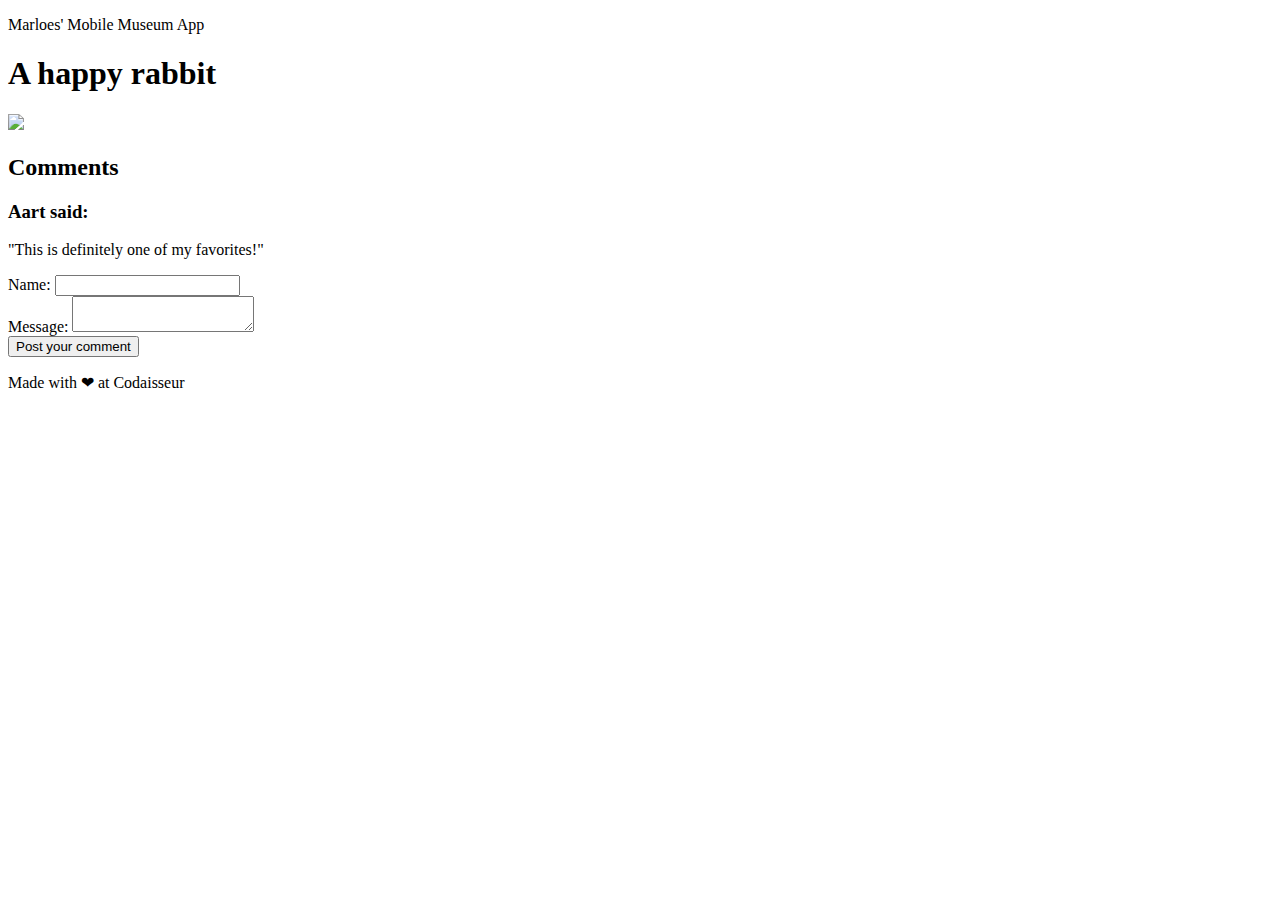
==== pages/detail-page.html @ 1f2042ce "Add detail-page" ====
<!DOCTYPE html>
<html>
    <head>
            <meta charset="utf-8">
            <meta http-equiv="X-UA-Compatible" content="IE=edge">
            <title>A happy rabbit</title>
            <meta name="viewport" content="width=device-width, initial-scale=1">
            <link rel="stylesheet" type="text/css" media="screen" href="page.css">
            <script src="nl-SK-A-180.js"></script>
    </head>
    <main>
            <section id="content"><p>Marloes' Mobile Museum App</p><h1>A happy rabbit</h1><img src="https://render.fineartamerica.com/images/rendered/medium/print/images/artworkimages/medium/1/forest-bunny-marion-rose.jpg"></section>
        
            <section id="comments">
              <h2>Comments</h2>
              
              <section class="comment">
                <h3>Aart said:</h3>
                <p>"This is definitely one of my favorites!"</p>
              </section>
            </section>
        
            <form onsubmit="submitComment(); return false">
              <div class="formSection">
                <label for="name">Name:</label>
                <input type="text" id="name">
              </div>
              <div class="formSection">
                <label for="msg">Message:</label>
                <textarea id="msg"></textarea>
              </div>
              <div class="button">
                <button type="default">Post your comment</button>
              </div>
            </form>
          </main>
          <footer>
                <p>Made with ❤ at Codaisseur</p>
              </footer>


</html>
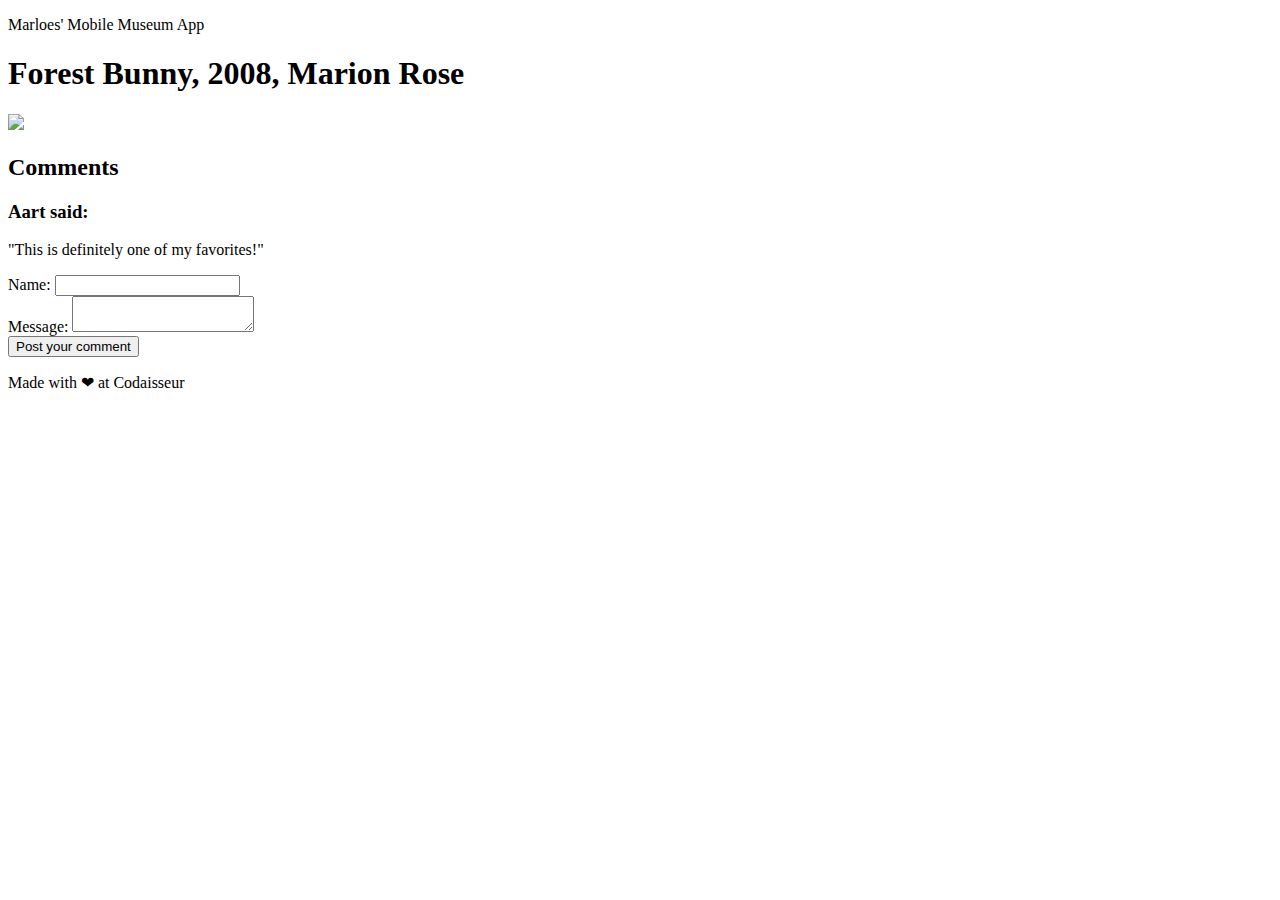
==== commit 1d90ffcb: "Style main ssection and text" ====
--- a/pages/detail-page.html
+++ b/pages/detail-page.html
@@ -3,13 +3,13 @@
     <head>
             <meta charset="utf-8">
             <meta http-equiv="X-UA-Compatible" content="IE=edge">
-            <title>A happy rabbit</title>
+            <title>Forest Bunny</title>
             <meta name="viewport" content="width=device-width, initial-scale=1">
             <link rel="stylesheet" type="text/css" media="screen" href="page.css">
             <script src="nl-SK-A-180.js"></script>
     </head>
     <main>
-            <section id="content"><p>Marloes' Mobile Museum App</p><h1>A happy rabbit</h1><img src="https://render.fineartamerica.com/images/rendered/medium/print/images/artworkimages/medium/1/forest-bunny-marion-rose.jpg"></section>
+            <section id="content"><p>Marloes' Mobile Museum App</p><h1>Forest Bunny, 2008, Marion Rose</h1><img src="https://render.fineartamerica.com/images/rendered/medium/print/images/artworkimages/medium/1/forest-bunny-marion-rose.jpg"></section>
         
             <section id="comments">
               <h2>Comments</h2>
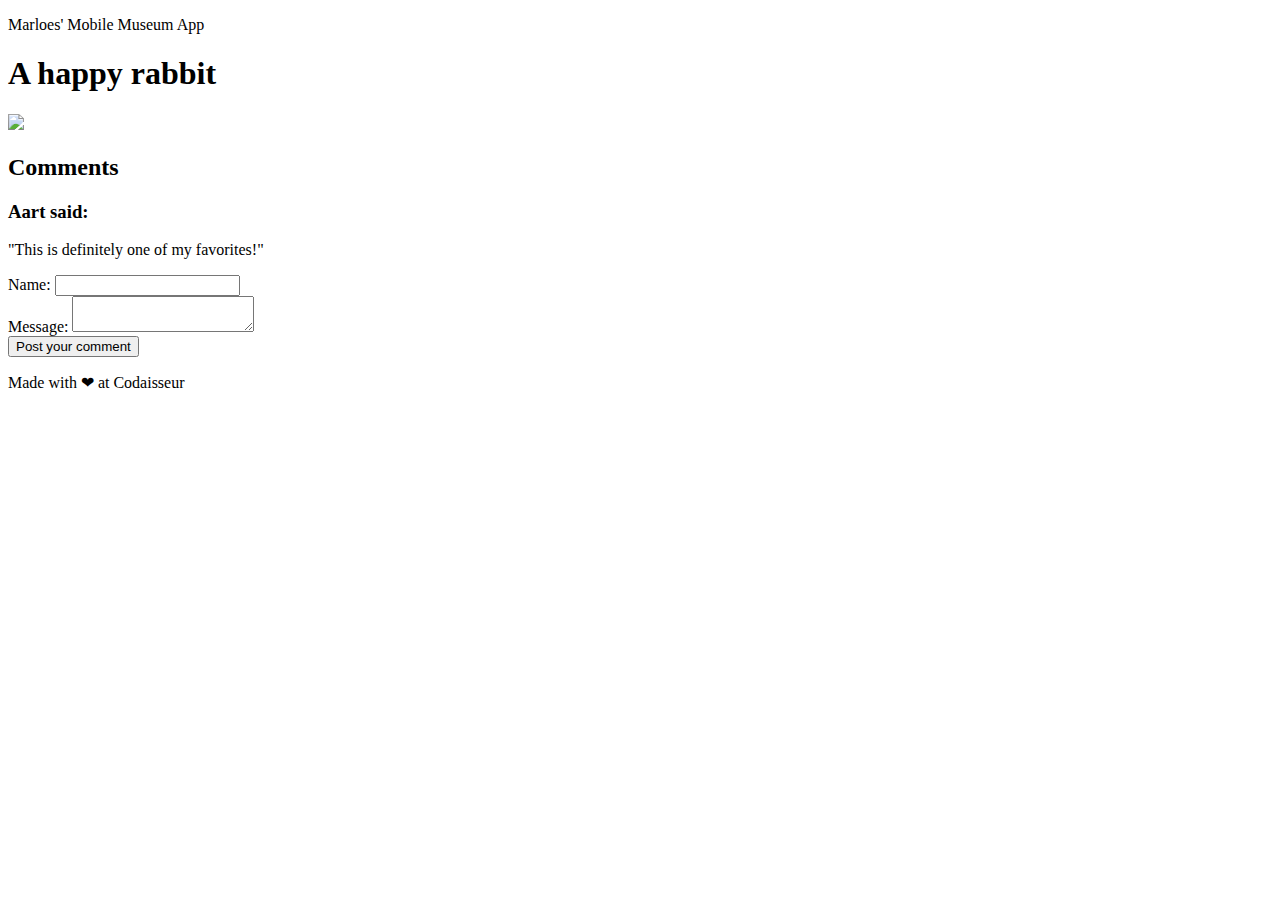
==== commit 67bfb24a: "New file" ====
--- a/pages/detail-page.html
+++ b/pages/detail-page.html
@@ -3,13 +3,14 @@
     <head>
             <meta charset="utf-8">
             <meta http-equiv="X-UA-Compatible" content="IE=edge">
-            <title>Forest Bunny</title>
+            <title>A happy rabbit</title>
             <meta name="viewport" content="width=device-width, initial-scale=1">
             <link rel="stylesheet" type="text/css" media="screen" href="page.css">
             <script src="nl-SK-A-180.js"></script>
+            <script src="detail-page.js"></script>
     </head>
     <main>
-            <section id="content"><p>Marloes' Mobile Museum App</p><h1>Forest Bunny, 2008, Marion Rose</h1><img src="https://render.fineartamerica.com/images/rendered/medium/print/images/artworkimages/medium/1/forest-bunny-marion-rose.jpg"></section>
+            <section id="content"><p>Marloes' Mobile Museum App</p><h1>A happy rabbit</h1><img src="https://render.fineartamerica.com/images/rendered/medium/print/images/artworkimages/medium/1/forest-bunny-marion-rose.jpg"></section>
         
             <section id="comments">
               <h2>Comments</h2>
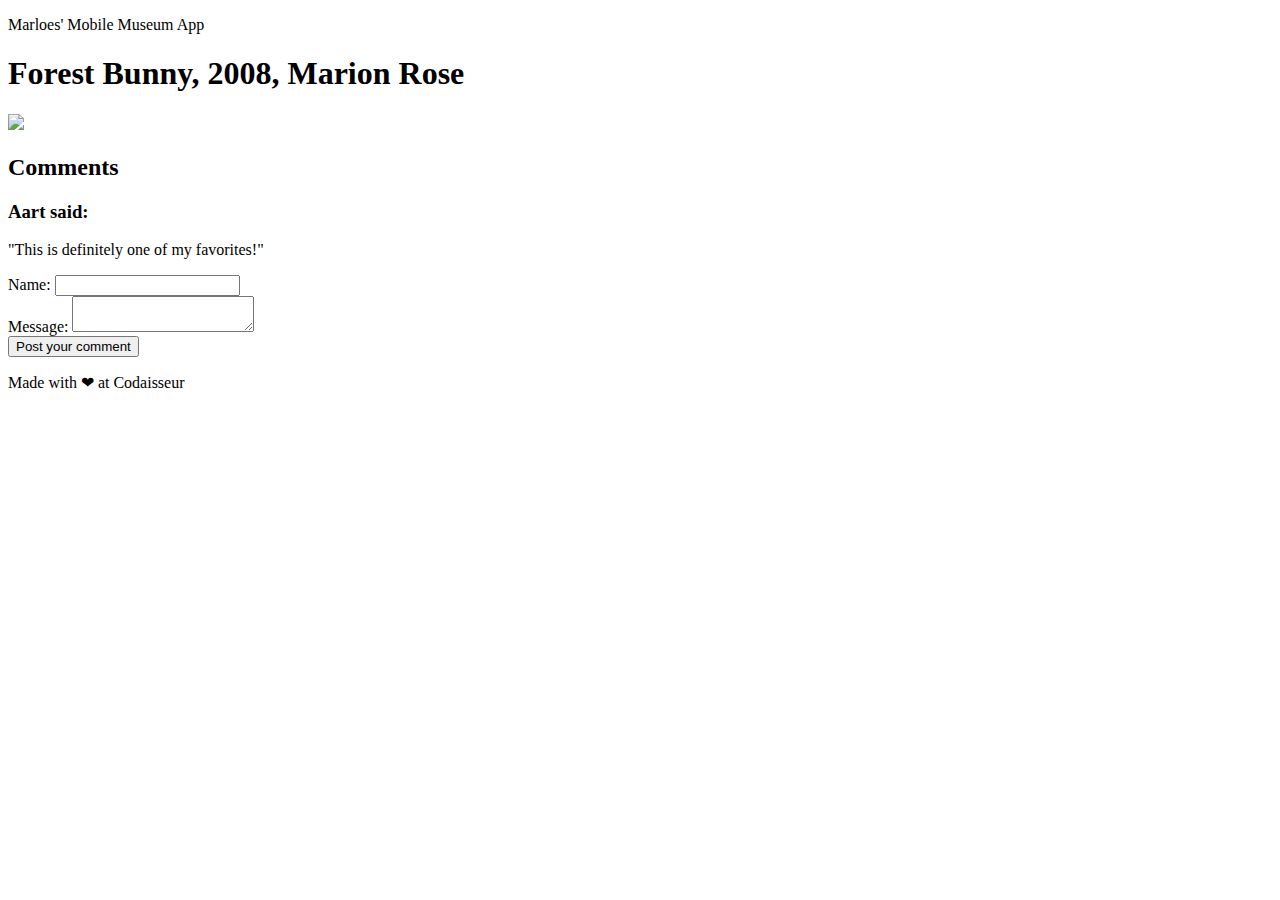
==== commit 5625cf97: "Merge branch 'master' of github.com:marloesverdonk/museum-app" ====
--- a/pages/detail-page.html
+++ b/pages/detail-page.html
@@ -3,14 +3,14 @@
     <head>
             <meta charset="utf-8">
             <meta http-equiv="X-UA-Compatible" content="IE=edge">
-            <title>A happy rabbit</title>
+            <title>Forest Bunny</title>
             <meta name="viewport" content="width=device-width, initial-scale=1">
             <link rel="stylesheet" type="text/css" media="screen" href="page.css">
             <script src="nl-SK-A-180.js"></script>
             <script src="detail-page.js"></script>
     </head>
     <main>
-            <section id="content"><p>Marloes' Mobile Museum App</p><h1>A happy rabbit</h1><img src="https://render.fineartamerica.com/images/rendered/medium/print/images/artworkimages/medium/1/forest-bunny-marion-rose.jpg"></section>
+            <section id="content"><p>Marloes' Mobile Museum App</p><h1>Forest Bunny, 2008, Marion Rose</h1><img src="https://render.fineartamerica.com/images/rendered/medium/print/images/artworkimages/medium/1/forest-bunny-marion-rose.jpg"></section>
         
             <section id="comments">
               <h2>Comments</h2>
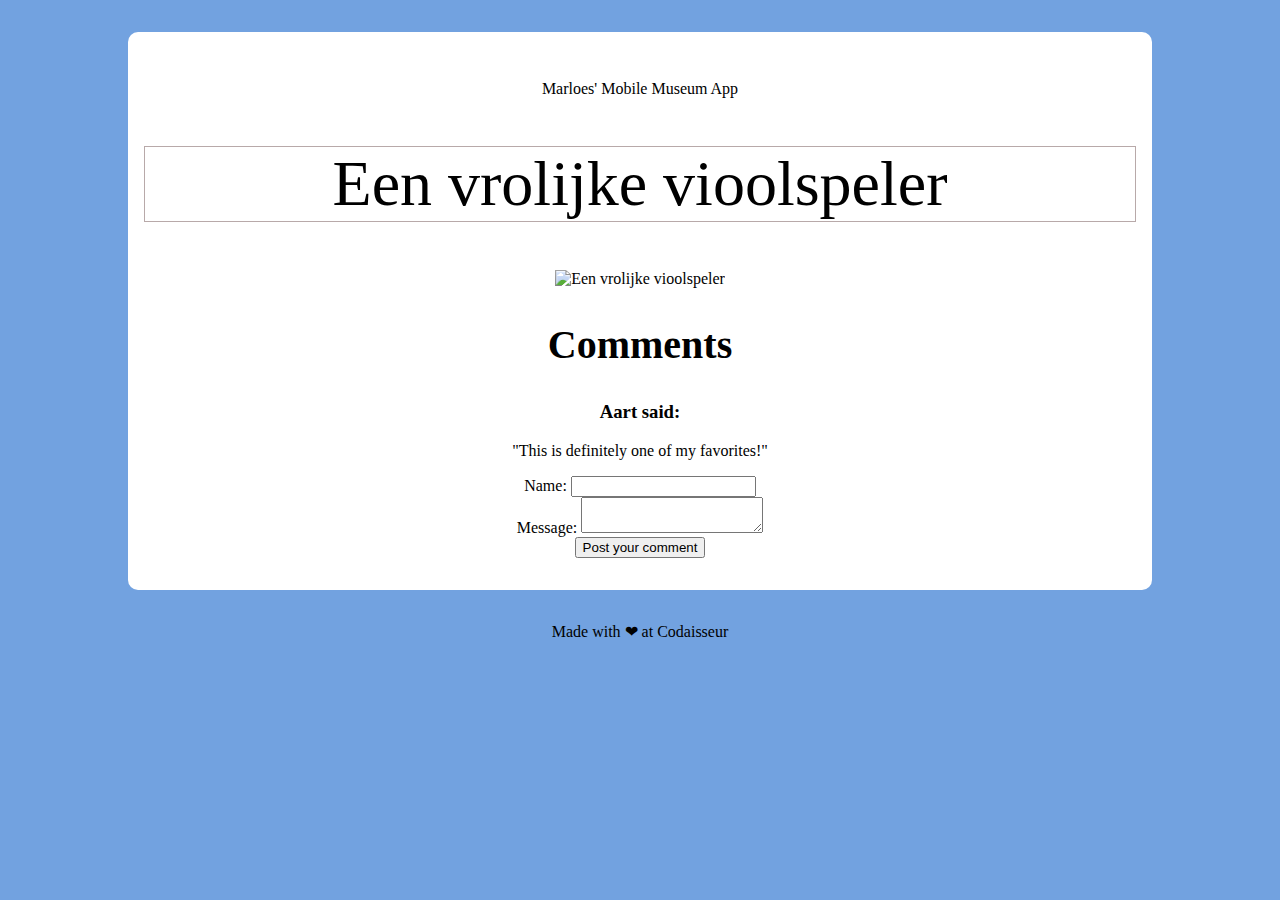
==== commit 0c0980dc: "Change detailpage to show dynamic content" ====
--- a/pages/detail-page.html
+++ b/pages/detail-page.html
@@ -5,12 +5,17 @@
             <meta http-equiv="X-UA-Compatible" content="IE=edge">
             <title>Forest Bunny</title>
             <meta name="viewport" content="width=device-width, initial-scale=1">
-            <link rel="stylesheet" type="text/css" media="screen" href="page.css">
-            <script src="nl-SK-A-180.js"></script>
-            <script src="detail-page.js"></script>
+            <link rel="stylesheet" type="text/css" media="screen" href="detail-page.css">
+  
+            
     </head>
-    <main>
-            <section id="content"><p>Marloes' Mobile Museum App</p><h1>Forest Bunny, 2008, Marion Rose</h1><img src="https://render.fineartamerica.com/images/rendered/medium/print/images/artworkimages/medium/1/forest-bunny-marion-rose.jpg"></section>
+    <body>
+      <main>
+            <section id="content">
+                <p>Marloes' Mobile Museum App</p>
+                <h1 id="artTitle">Forest Bunny, 2008, Marion Rose</h1>
+                <img id="artImage" src="https://render.fineartamerica.com/images/rendered/medium/print/images/artworkimages/medium/1/forest-bunny-marion-rose.jpg"> 
+            </section>
         
             <section id="comments">
               <h2>Comments</h2>
@@ -34,10 +39,12 @@
                 <button type="default">Post your comment</button>
               </div>
             </form>
+            
           </main>
+        
           <footer>
                 <p>Made with ❤ at Codaisseur</p>
               </footer>
-
-
+              <script src="detail-page.js"></script>
+            </body>
 </html>--- a/pages/detail-page.css
+++ b/pages/detail-page.css
@@ -0,0 +1,42 @@
+body{
+    background-color: rgb(114, 162, 224);
+    margin: 0;
+    padding: 2rem 0;
+    width: 100%;
+    font-family: 'Indie Flower', cursive;
+    text-align: center;
+    
+}
+
+main {
+    background:  white;
+    width: 80%;
+    margin: auto;
+    border-radius: 10px;
+    padding: 2rem 0;
+}
+
+h1 {
+    margin: 3rem 1rem 3rem 1rem;
+    font-weight: 500;
+    font-size: 4em;
+    font-family: 'Indie Flower', cursive;
+    border: 1px solid rgb(184, 169, 169)
+
+}
+
+
+footer {
+    padding: 1rem;
+}
+
+.artObject {
+    max-width: 80%;
+    max-height: 30rem;
+    margin: 1rem;
+}
+
+h2 {
+    font-size: 2.5rem;
+}
+
